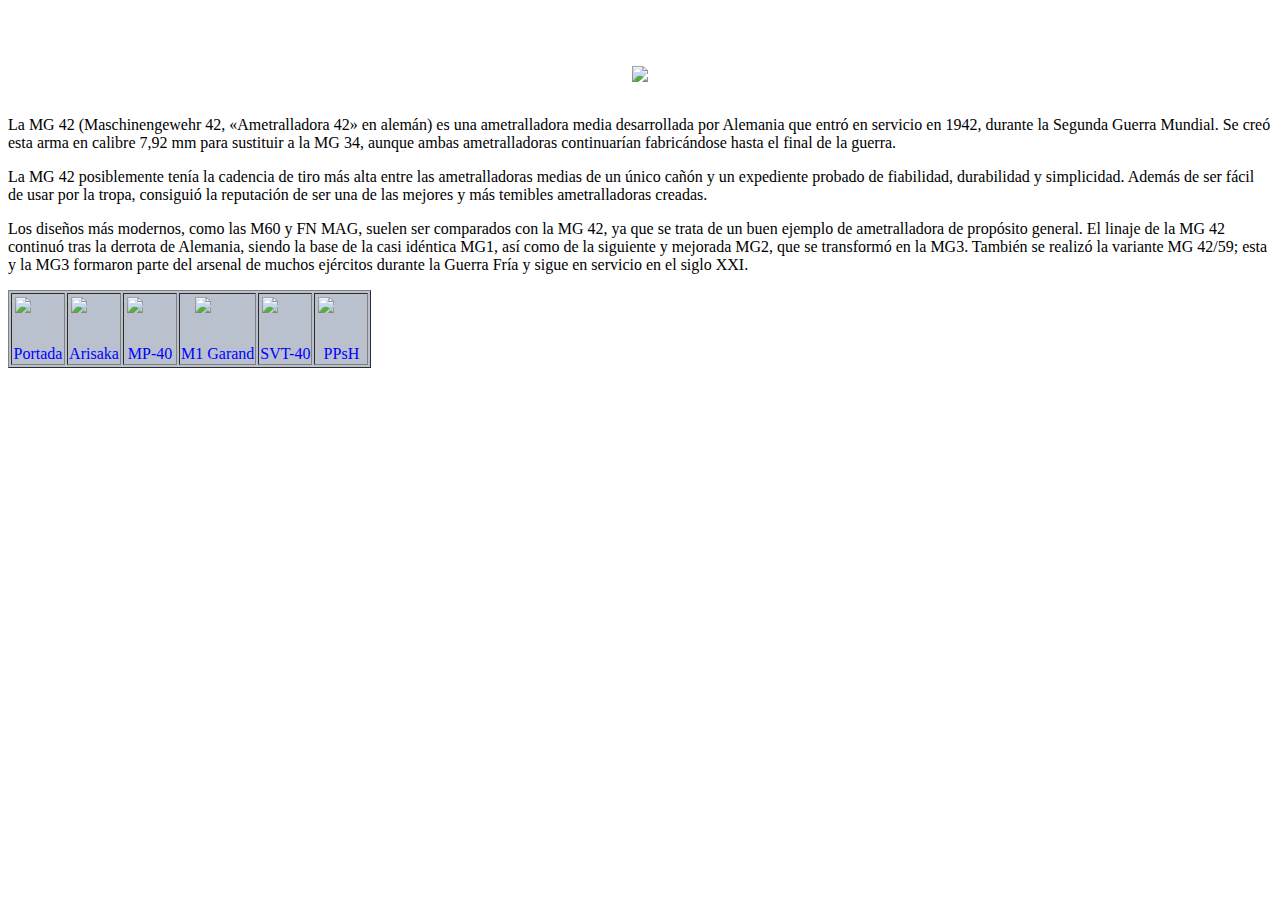
==== html/ametralladoralemana.html @ eb98d4e7 "html" ====
<!DOCTYPE hmtl>

<html>

	<head>
	<meta charset = "utf-8">
	<title> MG-42 </title>
	<link rel="stylesheet" type="text/css" href="../css/estilos.css">
	</head>

	<h1 style="text-align:center;color:white;"> Ametralladora MG-42 </h1>

	<center><img src = "../figuras/ametralladoralemana.jpg"><figcaption style = "text-
align:center;color:white;">MG-42</figcaption></center>

	<body>

<p>La MG 42 (Maschinengewehr 42, «Ametralladora 42» en alemán) es una ametralladora media desarrollada por Alemania que entró en servicio en 1942, durante la Segunda Guerra Mundial. Se creó esta arma en calibre 7,92 mm para sustituir a la MG 34, aunque ambas ametralladoras continuarían fabricándose hasta el final de la guerra.</p>

<p>La MG 42 posiblemente tenía la cadencia de tiro más alta entre las ametralladoras medias de un único cañón y un expediente probado de fiabilidad, durabilidad y simplicidad. Además de ser fácil de usar por la tropa, consiguió la reputación de ser una de las mejores y más temibles ametralladoras creadas.</p>

<p>Los diseños más modernos, como las M60 y FN MAG, suelen ser comparados con la MG 42, ya que se trata de un buen ejemplo de ametralladora de propósito general. El linaje de la MG 42 continuó tras la derrota de Alemania, siendo la base de la casi idéntica MG1, así como de la siguiente y mejorada MG2, que se transformó en la MG3. También se realizó la variante MG 42/59; esta y la MG3 formaron parte del arsenal de muchos ejércitos durante la Guerra Fría y sigue en servicio en el siglo XXI.</p>

	</body>

<table class = "center"
style = "text-align:center;background-color:rgba(185, 193, 206.1)" border="1">

<tr>

<td><a href = "../index.html"><img src="../figuras/inicio.png" width="50" height="50"></a>
<figcaption style = "text-align:center;color:blue;">Portada</figcaption></td>

<td><a href = "arisakajaponesa.html"><img src="../figuras/arisakajaponesa.jpg" width="50" height="50"></a>
<figcaption style = "text-align:center;color:blue;">Arisaka</figcaption></td>

<td><a href = "riflealeman.html"><img src="../figuras/riflealeman.jpg" width="50" height="50"></a>
<figcaption style = "text-align:center;color:blue;">MP-40</figcaption></td>

<td><a href = "rifleamerica.html"><img src="../figuras/rifleamerica.jpg" width="50" height="50"></a>
<figcaption style = "text-align:center;color:blue;">M1 Garand</figcaption></td>

<td><a href = "rifleruso.html"><img src="../figuras/rifleruso.jpg" width="50" height="50"></a>
<figcaption style = "text-align:center;color:blue;">SVT-40</figcaption></td>

<td><a href = "subfusilruso.html"><img src="../figuras/subfusilruso.jpg" width="50" height="50"></a>
<figcaption style = "text-align:center;color:blue;">PPsH</figcaption></td>

</tr>




</html>
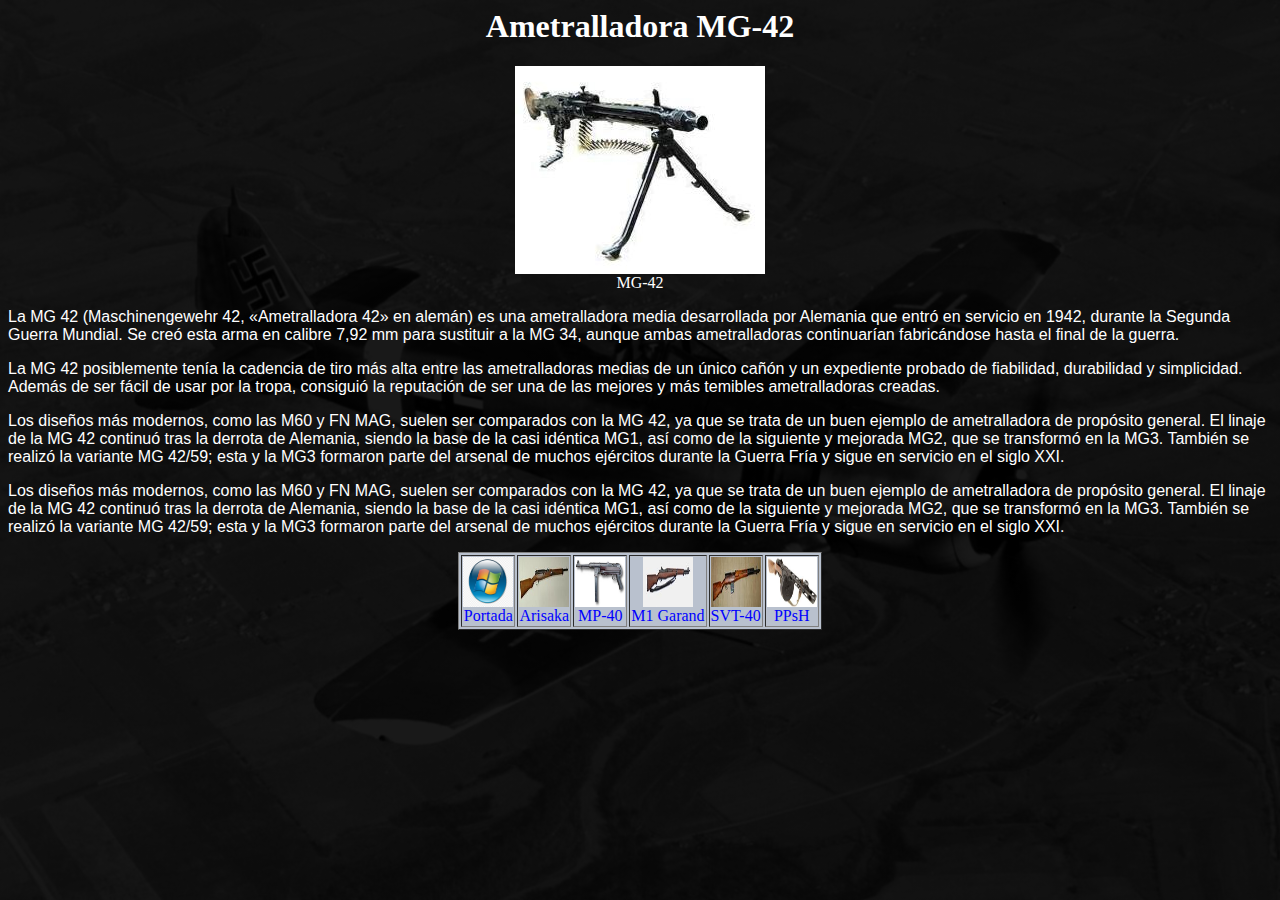
==== commit 2003b740: "añadir parrafo" ====
--- a/html/ametralladoralemana.html
+++ b/html/ametralladoralemana.html
@@ -20,6 +20,9 @@
 <p>La MG 42 posiblemente tenía la cadencia de tiro más alta entre las ametralladoras medias de un único cañón y un expediente probado de fiabilidad, durabilidad y simplicidad. Además de ser fácil de usar por la tropa, consiguió la reputación de ser una de las mejores y más temibles ametralladoras creadas.</p>
 
 <p>Los diseños más modernos, como las M60 y FN MAG, suelen ser comparados con la MG 42, ya que se trata de un buen ejemplo de ametralladora de propósito general. El linaje de la MG 42 continuó tras la derrota de Alemania, siendo la base de la casi idéntica MG1, así como de la siguiente y mejorada MG2, que se transformó en la MG3. También se realizó la variante MG 42/59; esta y la MG3 formaron parte del arsenal de muchos ejércitos durante la Guerra Fría y sigue en servicio en el siglo XXI.</p>
+
+<p>Los diseños más modernos, como las M60 y FN MAG, suelen ser comparados con la MG 42, ya que se trata de un buen ejemplo de ametralladora de propósito general. El linaje de la MG 42 continuó tras la derrota de Alemania, siendo la base de la casi idéntica MG1, así como de la siguiente y mejorada MG2, que se transformó en la MG3. También se realizó la variante MG 42/59; esta y la MG3 formaron parte del arsenal de muchos ejércitos durante la Guerra Fría y sigue en servicio en el siglo XXI.</p>
+
 
 	</body>
 
--- a/css/estilos.css
+++ b/css/estilos.css
@@ -0,0 +1,24 @@
+/*Hacemos que el "body" tenga una imagen de fondo*/
+
+body{
+background-size:cover; /*Que la imagen ocupe toda la página*/
+/*Añadimos transparencia a la imagen de fondo*/
+background-image: linear-gradient(to bottom, rgba(0,0,0,0.9)
+0%, rgba(0,0,0,0.9) 100%), url(../figuras/avion.jpg);
+}
+
+/*Definimos la clase "center" para las tablas*/
+
+table.center {
+	margin-left:auto;
+	margin-right:auto;
+}
+
+/*Establecemos el formato para h3, h4 y p*/
+
+h3 {color:green;}
+h4 {color:blue;}
+p {color:white; format-size:12pt; font-family:"Verdana",sans-serif;}
+
+
+
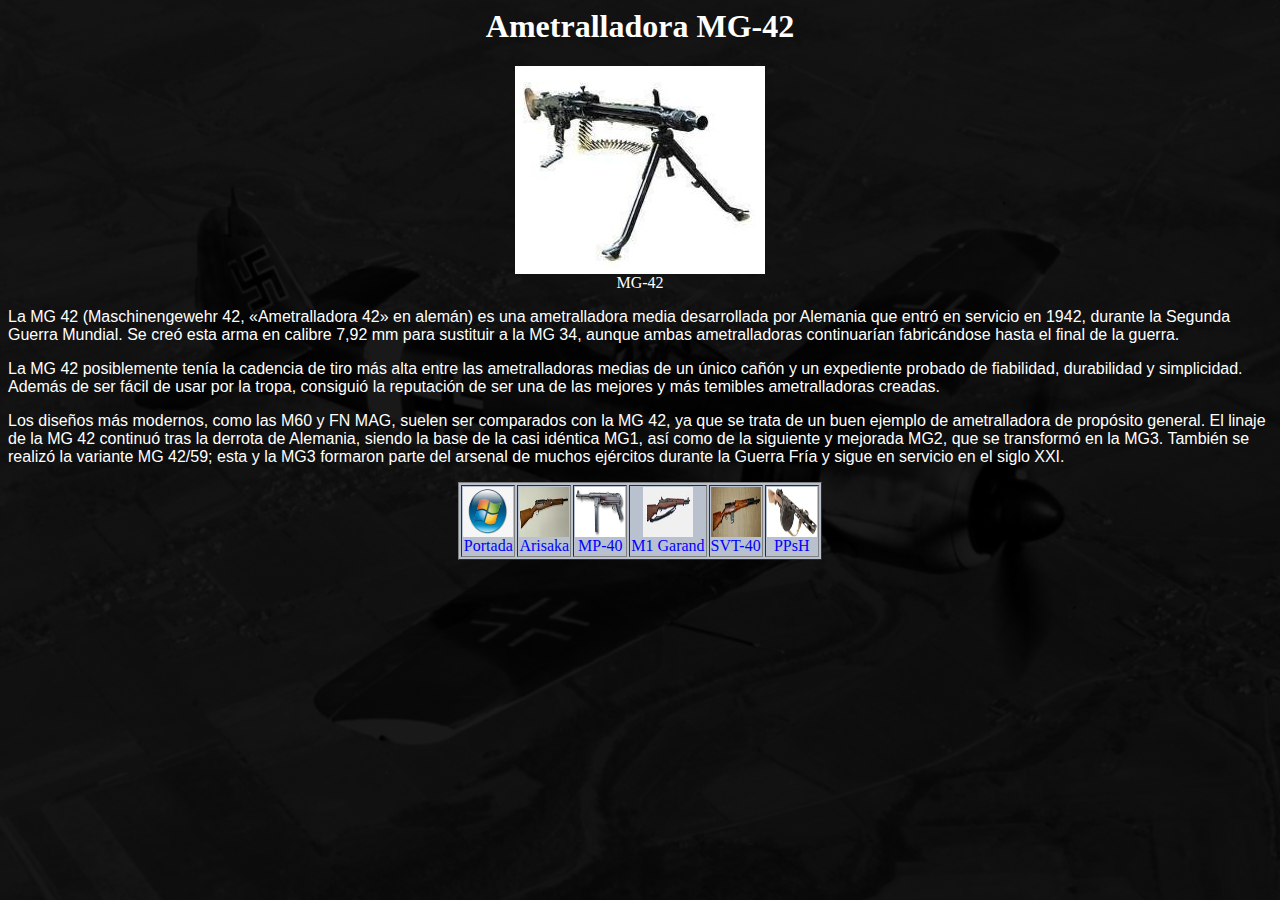
==== commit 1dee3e76: "Cambio" ====
--- a/html/ametralladoralemana.html
+++ b/html/ametralladoralemana.html
@@ -18,8 +18,6 @@
 <p>La MG 42 (Maschinengewehr 42, «Ametralladora 42» en alemán) es una ametralladora media desarrollada por Alemania que entró en servicio en 1942, durante la Segunda Guerra Mundial. Se creó esta arma en calibre 7,92 mm para sustituir a la MG 34, aunque ambas ametralladoras continuarían fabricándose hasta el final de la guerra.</p>
 
 <p>La MG 42 posiblemente tenía la cadencia de tiro más alta entre las ametralladoras medias de un único cañón y un expediente probado de fiabilidad, durabilidad y simplicidad. Además de ser fácil de usar por la tropa, consiguió la reputación de ser una de las mejores y más temibles ametralladoras creadas.</p>
-
-<p>Los diseños más modernos, como las M60 y FN MAG, suelen ser comparados con la MG 42, ya que se trata de un buen ejemplo de ametralladora de propósito general. El linaje de la MG 42 continuó tras la derrota de Alemania, siendo la base de la casi idéntica MG1, así como de la siguiente y mejorada MG2, que se transformó en la MG3. También se realizó la variante MG 42/59; esta y la MG3 formaron parte del arsenal de muchos ejércitos durante la Guerra Fría y sigue en servicio en el siglo XXI.</p>
 
 <p>Los diseños más modernos, como las M60 y FN MAG, suelen ser comparados con la MG 42, ya que se trata de un buen ejemplo de ametralladora de propósito general. El linaje de la MG 42 continuó tras la derrota de Alemania, siendo la base de la casi idéntica MG1, así como de la siguiente y mejorada MG2, que se transformó en la MG3. También se realizó la variante MG 42/59; esta y la MG3 formaron parte del arsenal de muchos ejércitos durante la Guerra Fría y sigue en servicio en el siglo XXI.</p>
 
